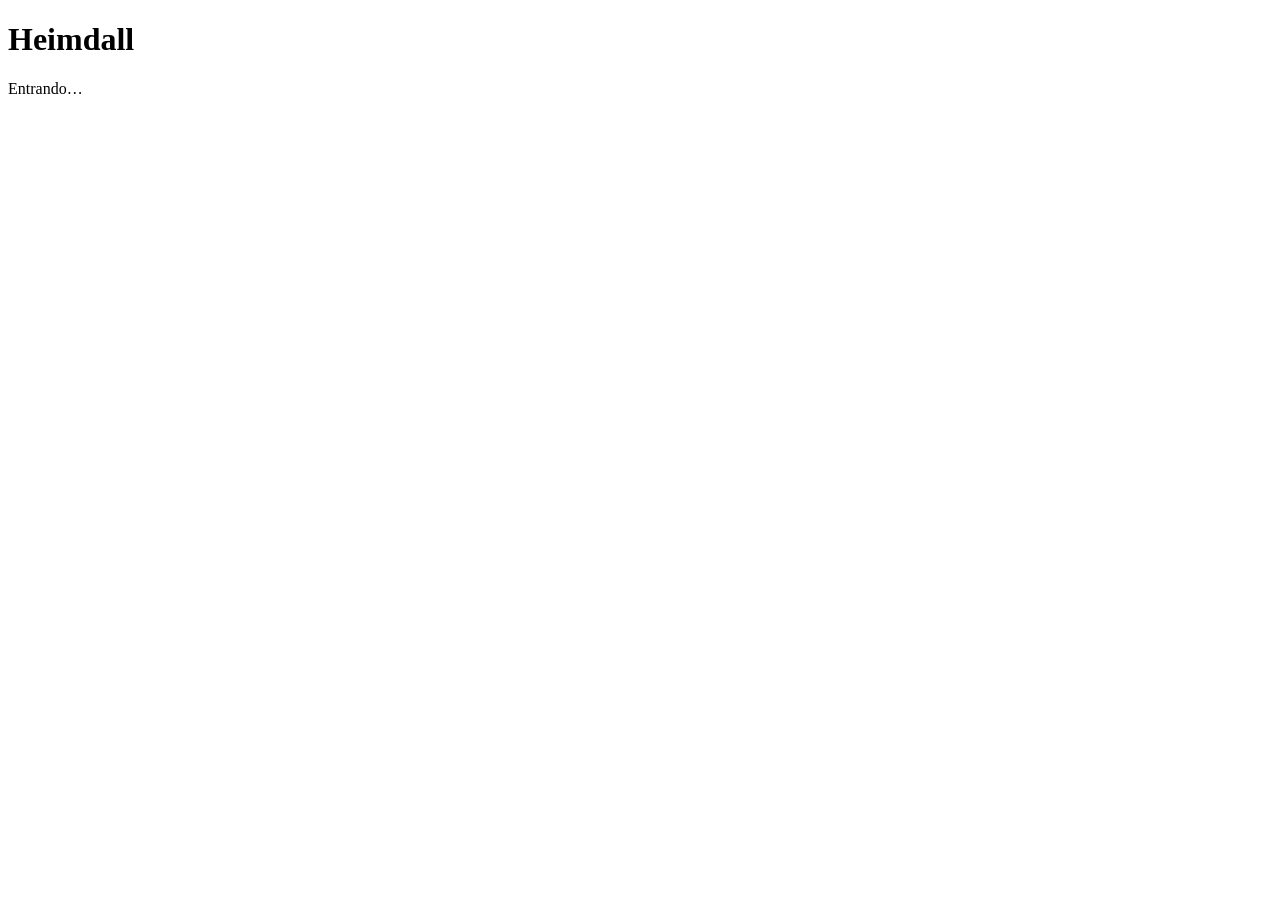
==== web/auth.html @ b849fbd2 "Close the holes the second pass found - Cap the request head: 16 KB in total, 8 KB per line, and the" ====
<!doctype html>
<html lang="es">
<head>
<meta charset="utf-8">
<meta name="viewport" content="width=device-width, initial-scale=1">
<title>Entrando a Heimdall</title>
<link rel="icon" href="/icon.svg">
<link rel="stylesheet" href="/style.css">
</head>
<body class="centrado">
<main class="tarjeta">
  <h1>Heimdall</h1>
  <p id="aviso" class="tenue">Entrando…</p>
</main>
<script src="/auth.js"></script>
</body>
</html>
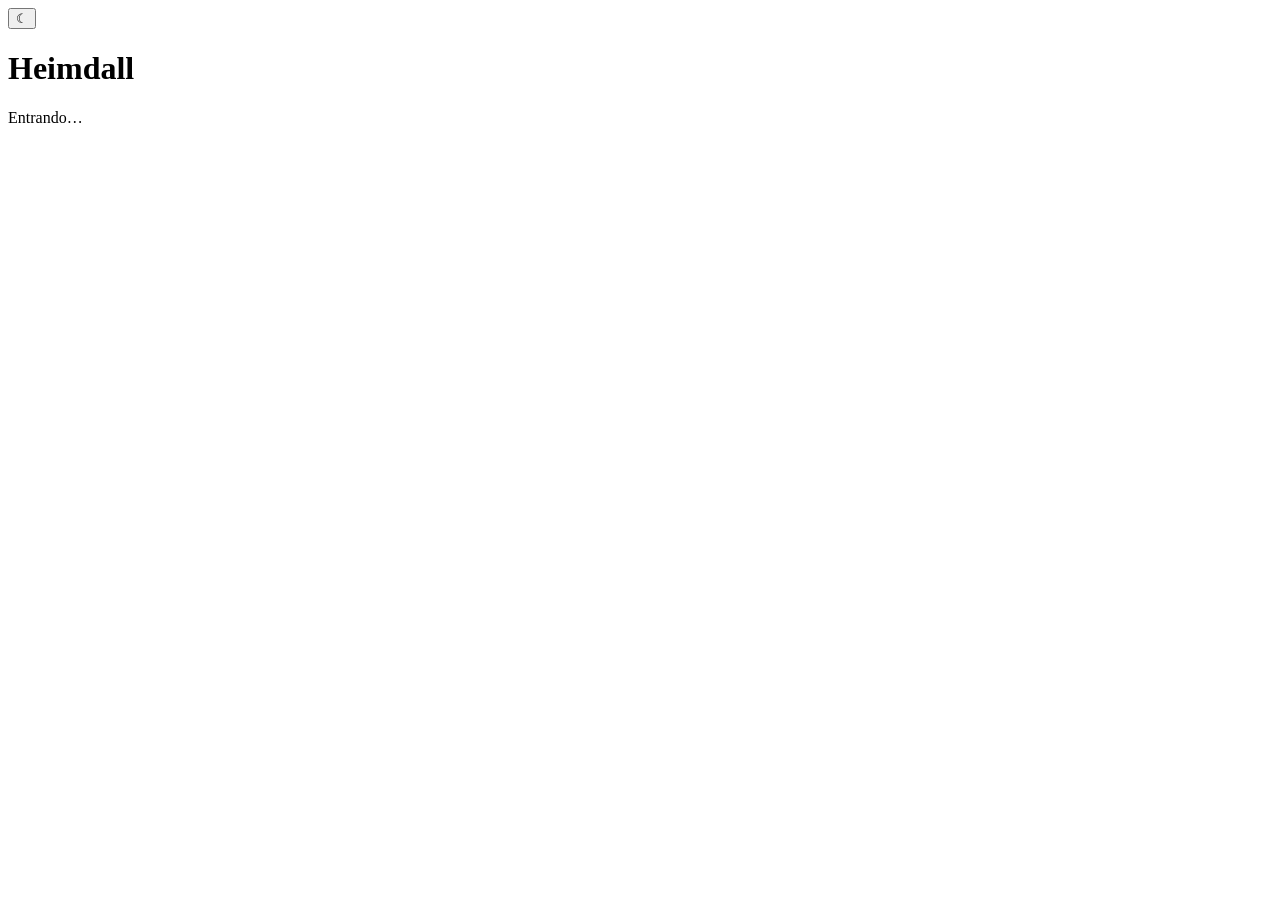
==== commit e1eed0e6: "Add dark and light themes with a toggle" ====
--- a/web/auth.html
+++ b/web/auth.html
@@ -5,10 +5,15 @@
 <meta name="viewport" content="width=device-width, initial-scale=1">
 <title>Entrando a Heimdall</title>
 <link rel="icon" href="/icon.svg">
+<meta name="color-scheme" content="dark light">
+<meta name="theme-color" content="#16171a">
+<link rel="stylesheet" href="/theme.css">
+<script src="/theme.js"></script>
 <link rel="stylesheet" href="/style.css">
 </head>
 <body class="centrado">
 <main class="tarjeta">
+  <button id="tema" class="fantasma suelto" title="cambiar el tema">☾</button>
   <h1>Heimdall</h1>
   <p id="aviso" class="tenue">Entrando…</p>
 </main>
